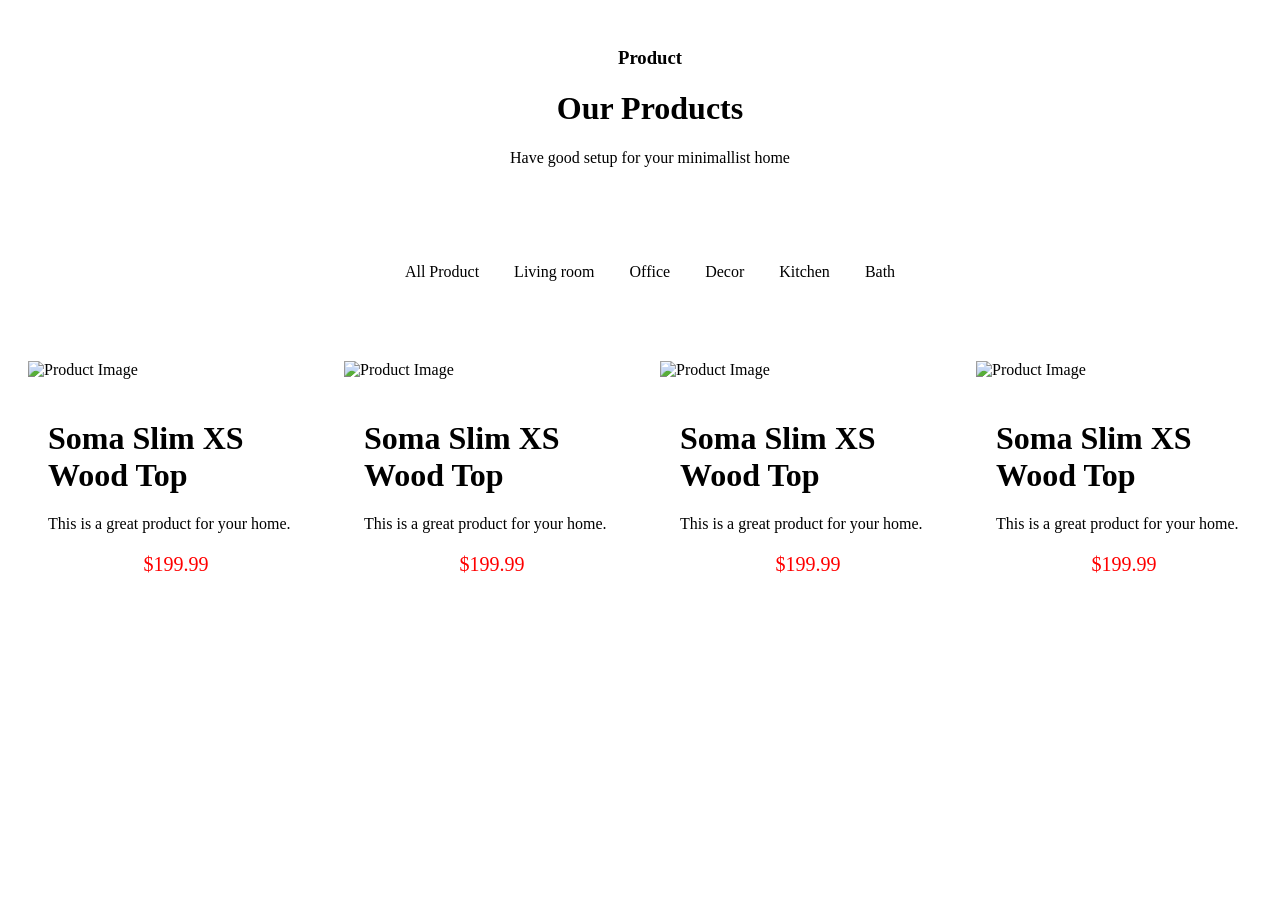
==== Asm2.html @ 28a07093 "asm2" ====
<!DOCTYPE html>
<html lang="en">

<head>
    <meta charset="UTF-8">
    <meta name="viewport" content="width=device-width, initial-scale=1.0">
    <title>Asm2</title>
    <link rel="stylesheet" href="/css/asm2.css">
</head>

<body>
    <div style="text-align: center; float: left; width: 100%;">
        <h3>Product</h3>
        <h1>Our Products</h1>
        <p>
            Have good setup for your minimallist home
        </p>
    </div>

    <div class="menu1">
        <ul class="menu">
            <li>All Product</li>
            <li>Living room</li>
            <li>Office</li>
            <li>Decor</li>
            <li>Kitchen</li>
            <li>Bath</li>
        </ul>
    </div>

    <div>
        <img src="https://encrypted-tbn0.gstatic.com/images?q=tbn:ANd9GcRlYbF4-BF0_nDaEHosouR5kpORBIAA8VzZsGrukg7sNA&s=10/>"
            alt="Product Image">
        <div class="product-info">
            <h1>Soma Slim XS Wood Top</h1>
            <p>This is a great product for your home.</p>
            <p class="price">$199.99</p>
        </div>

    </div>
    <div>
        <img src="https://encrypted-tbn0.gstatic.com/images?q=tbn:ANd9GcRlYbF4-BF0_nDaEHosouR5kpORBIAA8VzZsGrukg7sNA&s=10/>"
            alt="Product Image">
        <div class="product-info">
            <h1>Soma Slim XS Wood Top</h1>
            <p>This is a great product for your home.</p>
            <p class="price">$199.99</p>
        </div>
    </div>
    <div>
        <img src="https://encrypted-tbn0.gstatic.com/images?q=tbn:ANd9GcRlYbF4-BF0_nDaEHosouR5kpORBIAA8VzZsGrukg7sNA&s=10/>"
            alt="Product Image">
        <div class="product-info">
            <h1>Soma Slim XS Wood Top</h1>
            <p>This is a great product for your home.</p>
            <p class="price">$199.99</p>
        </div>
    </div>
    <div>
        <img src="https://encrypted-tbn0.gstatic.com/images?q=tbn:ANd9GcRlYbF4-BF0_nDaEHosouR5kpORBIAA8VzZsGrukg7sNA&s=10/>"
            alt="Product Image">
        <div class="product-info">
            <h1>Soma Slim XS Wood Top</h1>
            <p>This is a great product for your home.</p>
            <p class="price">$199.99</p>
        </div>
    </div>
</body>

</html>
---- css/asm2.css ----
.menu {
    list-style: none;
    display: flex;
    gap: 35px;
    padding: 0;
    margin: 0;
    list-style: none;
    display: flex;
    justify-content: center;
    gap: 35px;
    padding: 0;
    margin: 40px 0;
}

.price {
    text-align: center;
    color: red;
    font-size: 20px;
}

.product-info {
    float: left;
    height: auto;
    width: 100%;
    padding: 10px;

}

.menu1 {
    float: left;
    width: 100%;
}

.menu li {
    cursor: pointer;
}

.header {
    text-align: center;
}

.box1 {}

div {
    width: calc(25% - 20px);
    float: left;
    margin: 10px;
    padding: 10px;
    box-sizing: border-box;

    transition: all 300ms ease;
}

div:hover {
    box-shadow: 0px 0px 20px blue;

    transform: scale(1.05);
}

img {
    max-width: 100%;
    height: auto;
}
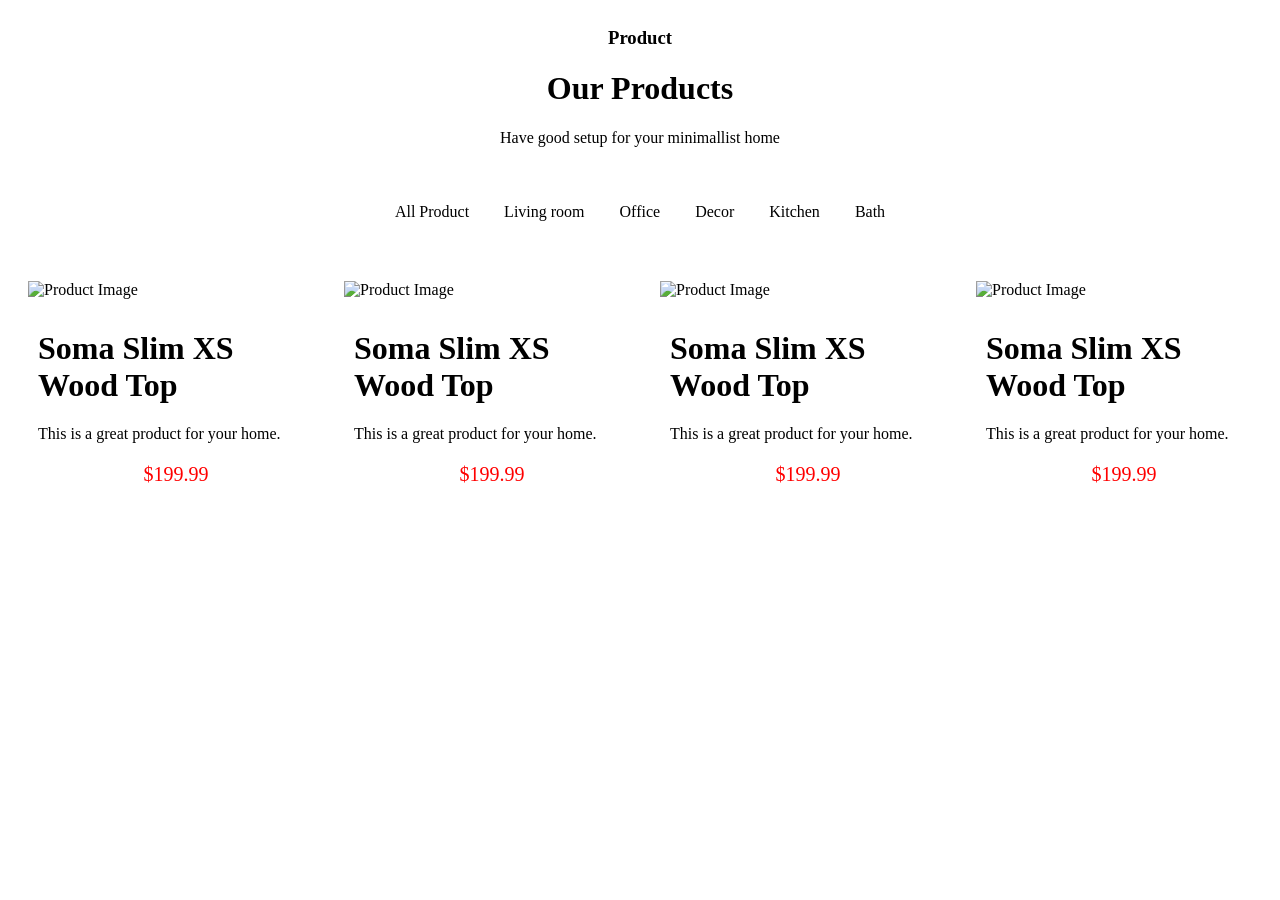
==== commit 1781c601: "UP" ====
--- a/Asm2.html
+++ b/Asm2.html
@@ -28,7 +28,7 @@
         </ul>
     </div>
 
-    <div>
+    <div class="product-container">
         <img src="https://encrypted-tbn0.gstatic.com/images?q=tbn:ANd9GcRlYbF4-BF0_nDaEHosouR5kpORBIAA8VzZsGrukg7sNA&s=10/>"
             alt="Product Image">
         <div class="product-info">
@@ -38,7 +38,7 @@
         </div>
 
     </div>
-    <div>
+    <div class="product-container">
         <img src="https://encrypted-tbn0.gstatic.com/images?q=tbn:ANd9GcRlYbF4-BF0_nDaEHosouR5kpORBIAA8VzZsGrukg7sNA&s=10/>"
             alt="Product Image">
         <div class="product-info">
@@ -47,7 +47,7 @@
             <p class="price">$199.99</p>
         </div>
     </div>
-    <div>
+    <div class="product-container">
         <img src="https://encrypted-tbn0.gstatic.com/images?q=tbn:ANd9GcRlYbF4-BF0_nDaEHosouR5kpORBIAA8VzZsGrukg7sNA&s=10/>"
             alt="Product Image">
         <div class="product-info">
@@ -56,7 +56,7 @@
             <p class="price">$199.99</p>
         </div>
     </div>
-    <div>
+    <div class="product-container">
         <img src="https://encrypted-tbn0.gstatic.com/images?q=tbn:ANd9GcRlYbF4-BF0_nDaEHosouR5kpORBIAA8VzZsGrukg7sNA&s=10/>"
             alt="Product Image">
         <div class="product-info">
--- a/css/asm2.css
+++ b/css/asm2.css
@@ -41,7 +41,7 @@
 
 .box1 {}
 
-div {
+.product-container {
     width: calc(25% - 20px);
     float: left;
     margin: 10px;
@@ -51,7 +51,7 @@
     transition: all 300ms ease;
 }
 
-div:hover {
+.product-container:hover {
     box-shadow: 0px 0px 20px blue;
 
     transform: scale(1.05);
